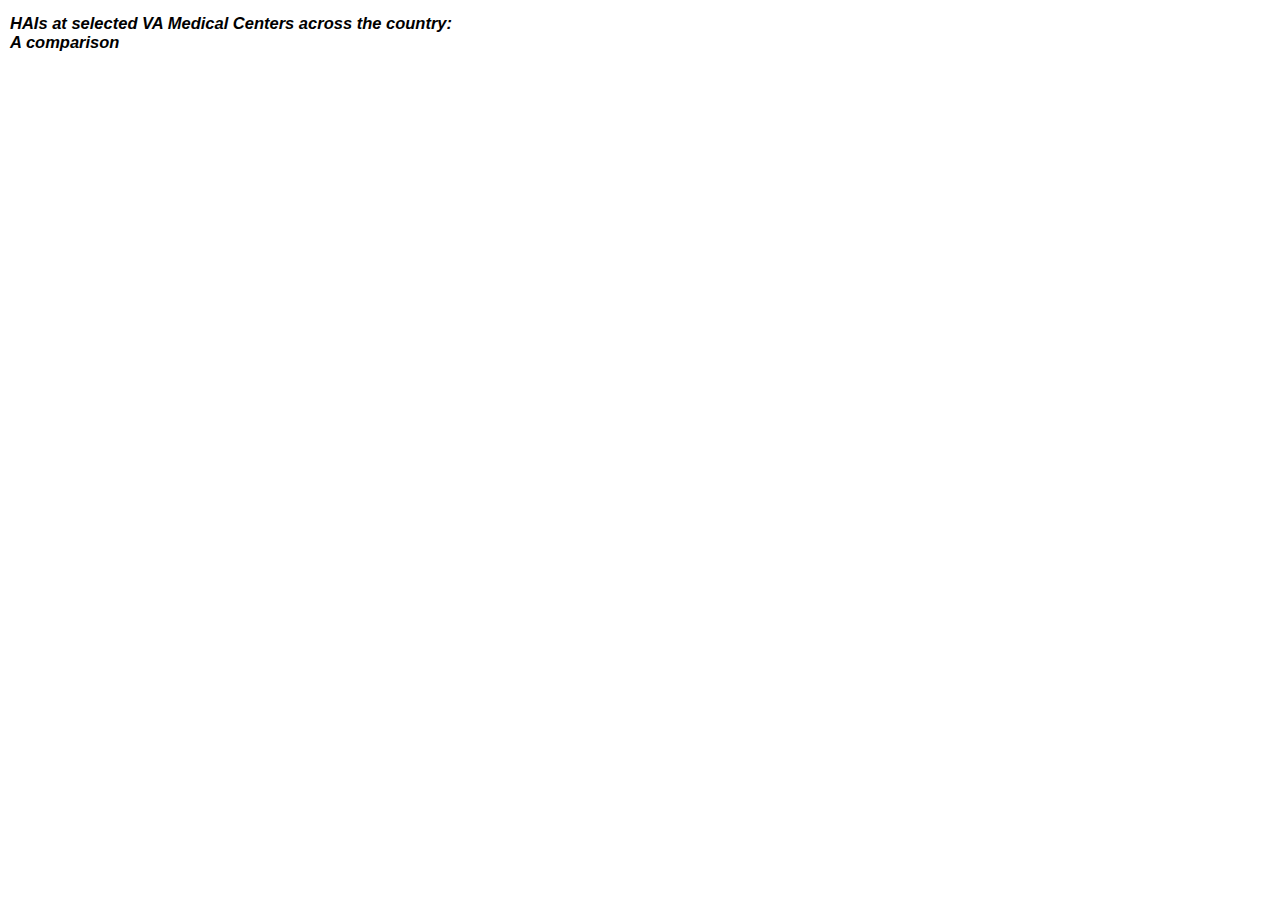
==== HW4.html @ 5ab3440e "Merge pull request #5 from PatientCenteredCare/master" ====
<!DOCTYPE html>
<html>
<head>
      <meta charset="utf-8">
      <title>Small Multiples</title>
      <script type="text/javascript" src="http://d3js.org/d3.v3.min.js"></script>
      <link rel="stylesheet" type="text/css" href="stylesheet.css"/>
      <style type="text/css">

      body{
        background-color: white;
        font: 11px sans-serif;
        margin: 10px;
      }

      h2 {
        font-family:Helvetica;
        color:black;
        }
      .axis path, .axis line {
        fill: none;
        stroke: steelblue;
        shape-rendering: crispEdges;
      }

      .bar:hover {
       fill: #bcbcbc ;
      }

      .x.axis path {
        display: none;
      }

      .bin{
        width:750px;
      }
      </style>
</head>

  <body>

    <h2><em>HAIs at selected VA Medical Centers across the country:<br>A comparison</em></h2>
    <div id="vis"></div>
  <script type="text/javascript">
//START SCRIPT

/*START SMALL MULTIPLES CODE*/
/* Flow of our code:
  Get the data
  Nest the data so that we have 5 small multiples of the data for 1 quarter with
    a chart per HAI.
  Iteratively build  SVG element per HAI
  Iteratively populate the SVG with rectangles
  Iteratively Add titles and axis
  Add interaction
  */

        var w = 400;
        var h = 240;
        var margin = {top: 15, right: 10, bottom: 75, left: 35};


        var color = d3.scale.category20b();


      /*  var color = d3.scale.linear()
          .range(["#ca0020","#f4a582","#f7f7f7","#92c5de","#0571b0"])
          .domain([0,0.2,0.4,0.6,0.8]);*/

        var xScale = d3.scale.ordinal()
          .rangeRoundBands([0,w],.1);

        var yScale = d3.scale.linear()
          .range([h,0]);

        var xAxis = d3.svg.axis()
          .scale(xScale)
          .orient("bottom");

        var yAxis = d3.svg.axis()
          .scale(yScale)
          .orient("left")
          .ticks(5);

/* could add add var tip code here for box that appears on hover */

// DATA LOADED
    d3.json('VAlargecities.json', function(data) {

// DATA NESTED
          var measures  = d3.nest()
            .key(function(d) { return d.measure; })
            .entries(data);

          console.log(measures);
          console.log(measures["timeframe"]); //changed to timeframe


//6:30PM start here
// Compute the minimum and maximum year and percent across symbols.
  xScale.domain(data.map(function(d) { return d.city; }));

  // Add an SVG element for each country, with the desired dimensions and margin.
  var svg = d3.select("#vis").selectAll("svg")
    .data(measures)
    .enter()
    .append("svg")
    .attr("width", w + margin.left + margin.right)
    .attr("height", h + margin.top + margin.bottom)
  .append("g")
    .attr("transform", "translate(" + margin.left + "," + margin.top + ")")
    .each(multiple);

  svg.append("text")
    .attr("x", w-6)
    .attr("y", h-6)
    .style("text-anchor", "end")
    .text(function(d) {return d.key});
});

function multiple (measures) {
  var svg = d3.select(this);

  yScale.domain([0, d3.max(measures.values, function(d) { return d.observed; })]); //CONFUSED BY s.values[0].percent; to s.observed[0]

  svg.selectAll(".bar")
      .data(function(d) {return measures.values;})
    /*.filter(function(d) {return d.timeframe == "4"})*/
      .enter()
      .append("rect")
      .attr("class", "bar")
      .attr("x", function(d) { return xScale(d.city); })
      .attr("width", xScale.rangeBand() )
      .attr("y", function(d) { return yScale(d.observed); })
      .attr("height", function(d) { return h - yScale(d.observed); })
      .attr("fill", function(d) {return color(d.city)});



  svg.append("g")
      .attr("class", "x axis")
      .attr("transform", "translate(0," + h + ")")
      .call(xAxis)
      .selectAll("text")
      .attr("translate", "translate(-21.5,0)")
      .style("text-anchor", "end")
      .attr("dx", "-1em")
      .attr("dy", "-1em")
      .attr("fill", "darkgrey")
      .attr("transform", "rotate(-90)");

  svg.append("g")
      // Hide y axis
    .attr("class", "y axis")
    .call(yAxis)
    .append("text")
    .attr("x", w + 10)
    .attr("y", h/3)
    .attr("dy", ".71em")
    .attr("text-anchor", "start")
    .attr("font-size", "1.1em")
    .text(function(d) { return d.key});
  }

  // Accessing nested data: https://groups.google.com/forum/#!topic/d3-js/kummm9mS4EA
  // data(function(d) {return d.values;})
  // this will dereference the values for nested data for each group
  svg.selectAll(".bar")
      .data(function(d) {return measures.values;})
    /*.filter(function(d) {return d.timeframe == "4"})*/
      .enter()
      .append("rect")
      .attr("class", "bar")
      .attr("x", function(d) { return xScale(d.city); })
      .attr("width", xScale.rangeBand() )
      .attr("y", function(d) { return yScale(d.observed); })
      .attr("height", function(d) { return h - yScale(d); })
      .attr("fill", function(d) {return color(d.city)})



/*
function type(d) {
  d.percent = +d.percent;
  return d;
}
*/
      </script>
  </body>
</html>
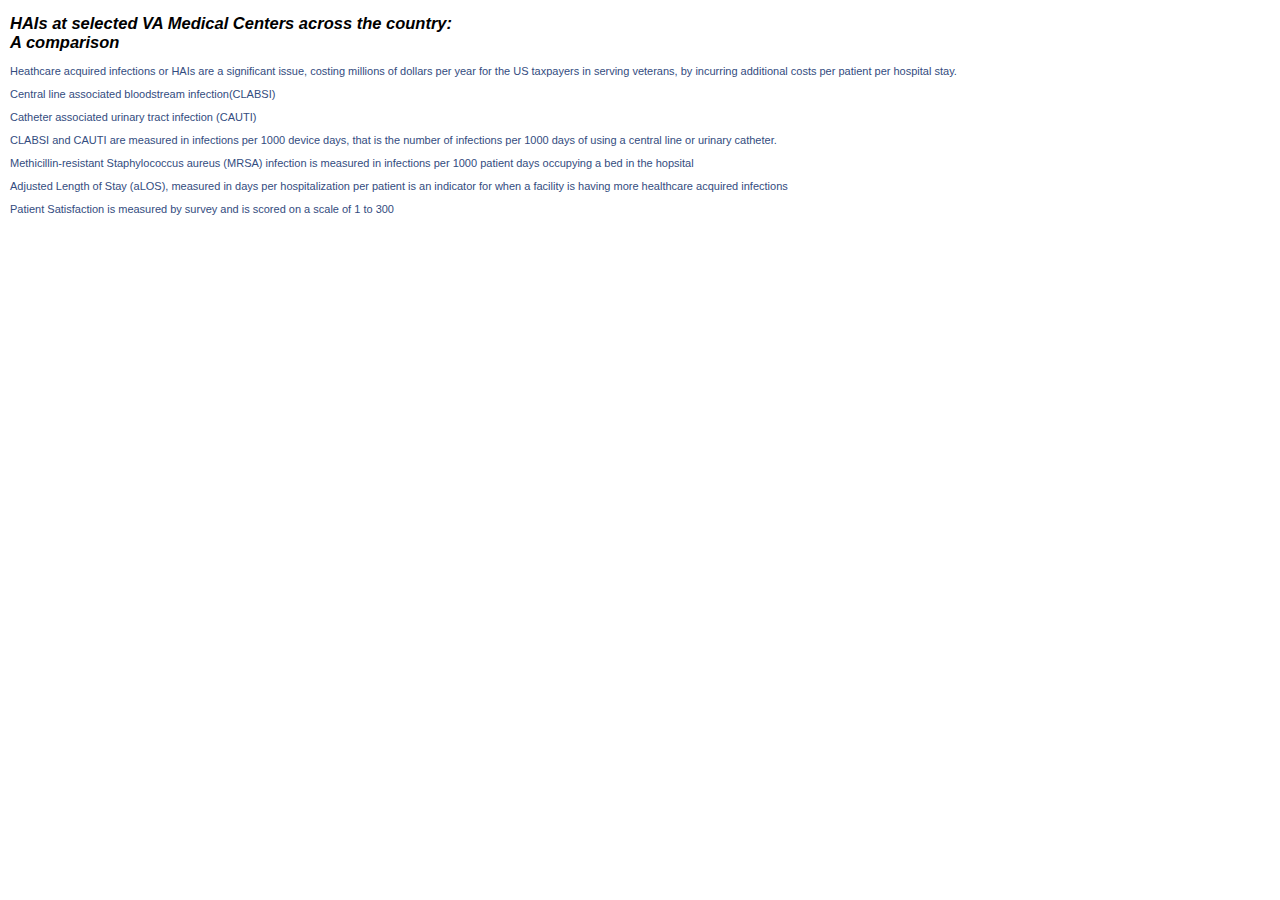
==== commit df20092b: "Added commentary" ====
--- a/HW4.html
+++ b/HW4.html
@@ -5,6 +5,18 @@
       <title>Small Multiples</title>
       <script type="text/javascript" src="http://d3js.org/d3.v3.min.js"></script>
       <link rel="stylesheet" type="text/css" href="stylesheet.css"/>
+      <!-- Google Analytics-->
+  <script type="text/javascript">
+    var _gaq = _gaq || [];
+    _gaq.push(['_setAccount', 'UA-60214562-2']);
+    _gaq.push(['_trackPageview']);
+    (function() {
+      var ga = document.createElement('script'); ga.type = 'text/javascript'; ga.async = true;
+      ga.src = ('https:' == document.location.protocol ? 'https://ssl' : 'http://www') + '.google-analytics.com/ga.js';
+      var s = document.getElementsByTagName('script')[0]; s.parentNode.insertBefore(ga, s);
+    })();
+    </script>
+
       <style type="text/css">
 
       body{
@@ -12,7 +24,10 @@
         font: 11px sans-serif;
         margin: 10px;
       }
-
+      .commentary{
+        width: 1000px;
+        height: 300px
+      }
       h2 {
         font-family:Helvetica;
         color:black;
@@ -35,6 +50,7 @@
         width:750px;
       }
       </style>
+      
 </head>
 
   <body>
@@ -55,6 +71,12 @@
   Add interaction
   */
 
+/*
+Understanding and some code borrowed and adapted from:
+Michael Bostock's "Small Mutiples II" at https://gist.github.com/mbostock/9490313
+&
+officeofjane's "Small multiple bar charts with tooltips" at http://bl.ocks.org/officeofjane/7315455
+*/
         var w = 400;
         var h = 240;
         var margin = {top: 15, right: 10, bottom: 75, left: 35};
@@ -88,40 +110,46 @@
     d3.json('VAlargecities.json', function(data) {
 
 // DATA NESTED
-          var measures  = d3.nest()
-            .key(function(d) { return d.measure; })
+          var measures = d3.nest()
+            .key(function(d) {
+                //if (d.timeframe === "4") {
+                  return d.measure; //}
+              //TRYING to put "else" here that will pull data being logged as undefined
+               })
             .entries(data);
 
           console.log(measures);
           console.log(measures["timeframe"]); //changed to timeframe
 
-
-//6:30PM start here
-// Compute the minimum and maximum year and percent across symbols.
+// xScale domain
   xScale.domain(data.map(function(d) { return d.city; }));
 
-  // Add an SVG element for each country, with the desired dimensions and margin.
+  // Add an SVG element for each measure, with the desired dimensions and margin.
   var svg = d3.select("#vis").selectAll("svg")
     .data(measures)
     .enter()
     .append("svg")
     .attr("width", w + margin.left + margin.right)
     .attr("height", h + margin.top + margin.bottom)
-  .append("g")
+    .append("g")
     .attr("transform", "translate(" + margin.left + "," + margin.top + ")")
     .each(multiple);
 
+//For MEASURE names
   svg.append("text")
-    .attr("x", w-6)
-    .attr("y", h-6)
-    .style("text-anchor", "end")
+    .attr("x", w/2)
+    .attr("y", 10)
+    .style("text-anchor", "middle")
+    .style("font-size", "1.5em")
+    .style("font-weight", "bold")
     .text(function(d) {return d.key});
 });
 
+
 function multiple (measures) {
   var svg = d3.select(this);
 
-  yScale.domain([0, d3.max(measures.values, function(d) { return d.observed; })]); //CONFUSED BY s.values[0].percent; to s.observed[0]
+  yScale.domain([0, d3.max(measures.values, function(d) { return d.observed; })]);
 
   svg.selectAll(".bar")
       .data(function(d) {return measures.values;})
@@ -136,21 +164,21 @@
       .attr("fill", function(d) {return color(d.city)});
 
 
-
   svg.append("g")
+  //add city ticks
       .attr("class", "x axis")
       .attr("transform", "translate(0," + h + ")")
       .call(xAxis)
+  //add city names
       .selectAll("text")
-      .attr("translate", "translate(-21.5,0)")
+      //.attr("transform", "translate(-21.5,-6)")
       .style("text-anchor", "end")
       .attr("dx", "-1em")
-      .attr("dy", "-1em")
+      .attr("dy", "-.6em")
       .attr("fill", "darkgrey")
       .attr("transform", "rotate(-90)");
 
   svg.append("g")
-      // Hide y axis
     .attr("class", "y axis")
     .call(yAxis)
     .append("text")
@@ -160,7 +188,6 @@
     .attr("text-anchor", "start")
     .attr("font-size", "1.1em")
     .text(function(d) { return d.key});
-  }
 
   // Accessing nested data: https://groups.google.com/forum/#!topic/d3-js/kummm9mS4EA
   // data(function(d) {return d.values;})
@@ -177,7 +204,7 @@
       .attr("height", function(d) { return h - yScale(d); })
       .attr("fill", function(d) {return color(d.city)})
 
-
+ };
 
 /*
 function type(d) {
@@ -186,5 +213,42 @@
 }
 */
       </script>
+      <div class= "commentary">
+      <p>Heathcare acquired infections or HAIs are a significant issue, costing millions of dollars per year for the US taxpayers in serving veterans, by incurring additional costs per patient per hospital stay. </p>
+      <p>Central line associated bloodstream infection(CLABSI)</p>
+      <p>Catheter associated urinary tract infection (CAUTI)</p>
+      <p>CLABSI and CAUTI are measured in infections per 1000 device days, that is the number of infections per 1000 days of using a central line or urinary catheter.  </p>
+      <p>Methicillin-resistant Staphylococcus aureus (MRSA) infection is measured in infections per 1000 patient days occupying a bed in the hopsital</p>
+      <p>Adjusted Length of Stay (aLOS), measured in days per hospitalization per patient is an indicator for when a facility is having more healthcare acquired infections</p>
+      <p>Patient Satisfaction is measured by survey and is scored on a scale of 1 to 300</p>
+
+      </div>
+      <div class = "Discus">
+    <div id="disqus_thread"></div>
+      <script type="text/javascript">
+          /* * * CONFIGURATION VARIABLES * * */
+          var disqus_shortname = 'patientcenteredcareviz';
+          /* * * DON'T EDIT BELOW THIS LINE * * */
+          (function() {
+              var dsq = document.createElement('script'); dsq.type = 'text/javascript'; dsq.async = true;
+              dsq.src = '//' + disqus_shortname + '.disqus.com/embed.js';
+              (document.getElementsByTagName('head')[0] || document.getElementsByTagName('body')[0]).appendChild(dsq);
+        })();
+        </script>
+        <noscript>Please enable JavaScript to view the <a href="https://disqus.com/?ref_noscript" rel="nofollow">comments powered by Disqus.</a></noscript>
+    </div>
+    <div class = "discusCount">
+        <script type="text/javascript">
+          /* * * CONFIGURATION VARIABLES * * */
+          var disqus_shortname = 'patientcenteredcareviz';
+          /* * * DON'T EDIT BELOW THIS LINE * * */
+            (function () {
+              var s = document.createElement('script'); s.async = true;
+              s.type = 'text/javascript';
+              s.src = '//' + disqus_shortname + '.disqus.com/count.js';
+              (document.getElementsByTagName('HEAD')[0] || document.getElementsByTagName('BODY')[0]).appendChild(s);
+            }());
+        </script>
+    </div>
   </body>
 </html>
--- a/stylesheet.css
+++ b/stylesheet.css
@@ -0,0 +1,46 @@
+body{
+  background-color: #FFFFFF;
+  color: #334C80;
+  font-family: Arial;
+}
+.header{
+  display:inline-block;
+}
+#pfcc{
+text-align: center;
+margin: 20px;
+}
+table{
+  width:1000px;
+  border: solid 4px #334C80;
+}
+#bio{
+  background-color:  #E0EBFF;
+}
+th{
+  font-size:20px;
+}
+td{
+  margin:5px, 5px, 5px, 5px;
+}
+.odd{
+  background-color: #E0EBFF;
+}
+.even{
+  background-color:	#C2D6FF;
+}
+.heading{
+  background-color: #85ADFF;
+}
+a{
+  color: #334C80;
+}
+a:hover {
+  color: #334C80;
+  font-weight: bold;
+  text-decoration: none;
+}
+a:visited{
+  color: #6684C2;
+
+}